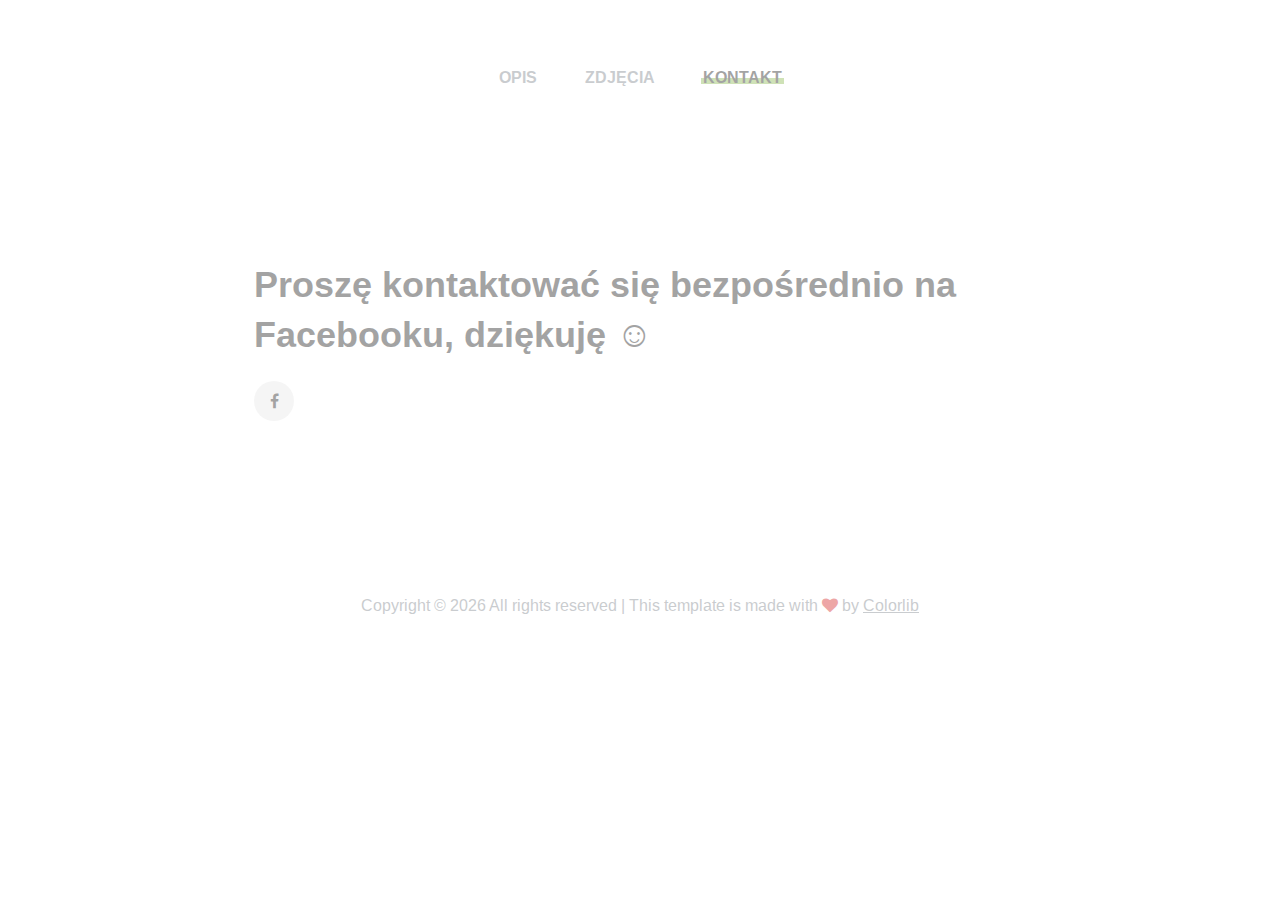
==== contact.html @ 9bf8eb84 "first commit" ====
<!DOCTYPE html>
<html lang="zxx">
<head>
	<title>Mieszkanie do wynajęcia - Na Skarpie</title>
	<meta charset="UTF-8">
	<meta name="description" content="Boto Photo Studio HTML Template">
	<meta name="keywords" content="photo, html">
	<meta name="viewport" content="width=device-width, initial-scale=1.0">
	<!-- Stylesheets -->
	<link rel="stylesheet" href="css/bootstrap.min.css"/>
	<link rel="stylesheet" href="css/font-awesome.min.css"/>
	<link rel="stylesheet" href="css/slicknav.min.css"/>
	<!-- Main Stylesheets -->
	<link rel="stylesheet" href="css/style.css"/>


	<!--[if lt IE 9]>
		<script src="https://oss.maxcdn.com/html5shiv/3.7.2/html5shiv.min.js"></script>
		<script src="https://oss.maxcdn.com/respond/1.4.2/respond.min.js"></script>
	<![endif]-->

</head>
<body>
	<!-- Page Preloder -->
	<div id="preloder">
		<div class="loader"></div>
	</div>

	<!-- Header Section -->
	<header class="header">
		<div class="container-fluid">
			<nav class="main__menu">
				<ul class="nav__menu">
					<li><a href="./index.html" >Opis</a></li>
					<li><a href="./gallery.html">Zdjęcia</a></li>
					<li><a href="./contact.html" class="menu--active">Kontakt</a></li>
				</ul>
			</nav>
		</div>
	</header>
	<!-- Header Section end -->

	<!-- Contact Page -->
	<section class="contact__page">
		<div class="contact__warp">
			<div class="row">
				<div class="col-md">
					<h2>Proszę kontaktować się bezpośrednio na Facebooku, dziękuję ☺</h2>
					<div class="contact__social">
						<a href="https://www.facebook.com/profile.php?id=100007965884926"><i class="fa fa-facebook"></i></a>

					</div>
				</div>
				<!-- <div class="col-md-6">
					<div class="contact__text">
						<p>Proszę kontaktować si</p>
					</div>
				</div>
			</div> -->
			<!-- <form class="contact__form">
				<input type="text" placeholder="Name">
				<input type="text" placeholder="Email">
				<input type="text" placeholder="Phone">
				<textarea placeholder="Message"></textarea>
				<button class="site-btn">Send Message</button>
			</form> -->
		</div>
	</section>
	<!-- Contact Page end -->

	<!-- Footer Section -->
	<footer class="footer__section">
		<div class="container">
			<!-- Link back to Colorlib can't be removed. Template is licensed under CC BY 3.0. -->
			<div class="footer__copyright__text">
				<p>Copyright &copy; <script>document.write(new Date().getFullYear());</script> All rights reserved | This template is made with <i class="fa fa-heart" aria-hidden="true"></i> by <a href="https://colorlib.com" target="_blank">Colorlib</a></p>
			</div>
			<!-- Link back to Colorlib can't be removed. Template is licensed under CC BY 3.0. -->
		</div>
	</footer>
	<!-- Footer Section end -->

	<!-- Search Begin -->
	<div class="search-model">
		<div class="h-100 d-flex align-items-center justify-content-center">
			<div class="search-close-switch">+</div>
			<form class="search-model-form">
				<input type="text" id="search-input" placeholder="Search here.....">
			</form>
		</div>
	</div>
	<!-- Search End -->

	<!--====== Javascripts & Jquery ======-->
	<script src="js/vendor/jquery-3.2.1.min.js"></script>
	<script src="js/jquery.slicknav.min.js"></script>
	<script src="js/slick.min.js"></script>
	<script src="js/main.js"></script>

	</body>
</html>
---- css/style.css ----
/* =================================
------------------------------------
  Boto | Photography HTML Template
  Version: 1.0
  Copyright By: ColorLib
 ------------------------------------
 ====================================*/

/*----------------------------------------*/
/* Template default CSS
/*----------------------------------------*/

@import url("https://fonts.googleapis.com/css2?family=Arimo:ital,wght@0,400;0,700;1,400;1,700&display=swap");


html,
body {
	height: 100%;
	font-family: "Arimo", sans-serif;
	-webkit-font-smoothing: antialiased;
}

h1,
h2,
h3,
h4,
h5,
h6 {
	margin: 0;
	color: #222222;
	font-family: "Arimo", sans-serif;
	font-weight: 700;
}

h1 {
	font-size: 70px;
}

h2 {
	font-size: 36px;
	line-height: 1.4;
}

h3 {
	font-size: 30px;
}

h4 {
	font-size: 24px;
}

h5 {
	font-size: 18px;
}

h6 {
	font-size: 16px;
}

p {
	font-size: 16px;
	color: #7E858B;
	line-height: 1.8;
}

img {
	max-width: 100%;
}

input:focus,
select:focus,
button:focus,
textarea:focus {
	outline: none;
}

a:hover,
a:focus {
	text-decoration: none;
	outline: none;
}

ul,
ol {
	padding: 0;
	margin: 0;
}

@media (min-width: 1200px) {
	.container {
		max-width: 1200px;
	}
}

/* Preloder */

#preloder {
	position: fixed;
	width: 100%;
	height: 100%;
	top: 0;
	left: 0;
	z-index: 999999;
	background: #ffffff;
}

.loader {
	width: 40px;
	height: 40px;
	position: absolute;
	top: 50%;
	left: 50%;
	margin-top: -13px;
	margin-left: -13px;
	border-radius: 60px;
	animation: loader 0.8s linear infinite;
	-webkit-animation: loader 0.8s linear infinite;
}

@keyframes loader {
	0% {
		-webkit-transform: rotate(0deg);
		transform: rotate(0deg);
		border: 4px solid #f44336;
		border-left-color: transparent;
	}
	50% {
		-webkit-transform: rotate(180deg);
		transform: rotate(180deg);
		border: 4px solid #673ab7;
		border-left-color: transparent;
	}
	100% {
		-webkit-transform: rotate(360deg);
		transform: rotate(360deg);
		border: 4px solid #f44336;
		border-left-color: transparent;
	}
}

@-webkit-keyframes loader {
	0% {
		-webkit-transform: rotate(0deg);
		border: 4px solid #f44336;
		border-left-color: transparent;
	}
	50% {
		-webkit-transform: rotate(180deg);
		border: 4px solid #673ab7;
		border-left-color: transparent;
	}
	100% {
		-webkit-transform: rotate(360deg);
		border: 4px solid #f44336;
		border-left-color: transparent;
	}
}

/*---------------------
   Helper CSS
 -----------------------*/

.section-title {
	text-align: center;
	margin-bottom: 55px;
}

.section-title img {
	margin-bottom: 15px;
}

.section-title h2 {
	font-weight: 400;
	font-size: 38px;
	text-transform: uppercase;
}

.section-title p {
	padding-top: 15px;
	margin-bottom: 0;
}

.set-bg {
	background-repeat: no-repeat;
	background-size: cover;
	background-position: top center;
}

.spad {
	padding-top: 100px;
	padding-bottom: 100px;
}

.text-white h1,
.text-white h2,
.text-white h3,
.text-white h4,
.text-white h5,
.text-white h6,
.text-white p,
.text-white span,
.text-white li,
.text-white a {
	color: #fff;
}

/*---------------------
  Commom elements
-----------------------*/

.site-btn {
	display: inline-block;
	font-size: 16px;
	padding: 16px 15px;
	min-width: 180px;
	color: #fff;
	background: #8DB952;
	line-height: 1;
	text-align: center;
	font-weight: 700;
	border: none;
	border-radius: 2px;
}

.site-btn i {
	font-size: 24px;
	position: relative;
	top: 5px;
	margin-left: 4px;
}

.site-btn:hover {
	color: #fff;
}

.section__title {
	text-align: center;
	padding-bottom: 40px;
	margin-bottom: 45px;
	position: relative;
}

.section__title:after {
	position: absolute;
	content: "";
	width: 60px;
	height: 4px;
	left: calc(50% - 30px);
	bottom: 0;
	background: #8DB952;
}

.section__title h2 {
	margin-bottom: 0;
	text-transform: uppercase;
}

@media (max-width: 576px) {
	.section__title h2 {
		font-size: 24px;
	}
}

.search-model {
	display: none;
	position: fixed;
	width: 100%;
	height: 100%;
	left: 0;
	top: 0;
	background: #ffffff;
	z-index: 99999;
}

.search-model-form {
	padding: 0 15px;
}

.search-model-form input {
	width: 500px;
	font-size: 34px;
	border: none;
	border-bottom: 2px solid #ededed;
	background: 0 0;
	color: #999;
}

@media (max-width: 576px) {
	.search-model-form input {
		width: 100%;
		font-size: 24px;
	}
}

.search-close-switch {
	position: absolute;
	width: 50px;
	height: 50px;
	background: #333;
	color: #fff;
	text-align: center;
	border-radius: 50%;
	font-size: 39px;
	line-height: 28px;
	top: 30px;
	cursor: pointer;
	-webkit-transform: rotate(45deg);
	-ms-transform: rotate(45deg);
	transform: rotate(45deg);
	display: -webkit-box;
	display: -ms-flexbox;
	display: flex;
	-webkit-box-align: center;
	-ms-flex-align: center;
	align-items: center;
	-webkit-box-pack: center;
	-ms-flex-pack: center;
	justify-content: center;
}

.pt83 {
	padding-top: 83px;
}

/*---------------------
   Header section
 -----------------------*/

.header {
	padding: 40px 45px 0;
	padding-top: 40px;
}

@media (max-width: 576px) {
	.header {
		padding: 40px 0 0;
	}
}

@media (max-width: 576px) {
	.header__social {
		display: none;
	}
}

.header__social a,
.header__switches a {
	display: inline-block;
	color: #222222;
	padding-top: 5px;
	margin-right: 15px;
	font-size: 16px;
}

.header__social a:last-child,
.header__switches a:last-child {
	margin-right: 0;
}

.header__social a.nav-switch,
.header__switches a.nav-switch {
	display: none;
	width: 40px;
	height: 40px;
	border-radius: 50%;
	background: #e1e1e1;
	text-align: center;
	padding-top: 9px;
	margin-top: -9px;
}

@media (max-width: 576px) {
	.header__social a.nav-switch,
	.header__switches a.nav-switch {
		display: inline-block;
	}
}

.header__switches {
	text-align: right;
}

@media (max-width: 576px) {
	.header__switches {
		text-align: center;
		padding-top: 20px;
	}
}

/*----------
   Menu
 ---------*/

.main__menu {
	position: relative;
	right: 0;
	padding-top: 25px;
	text-align: center;
}

@media (max-width: 576px) {
	.main__menu .nav__menu {
		display: none;
	}
}

.main__menu .nav__menu>li {
	display: inline-block;
	position: relative;
}

.main__menu .nav__menu>li:last-child a {
	margin-right: 0;
}

.main__menu .nav__menu>li>a {
	position: relative;
	font-size: 16px;
	color: #7E858B;
	font-weight: 700;
	padding: 5px 2px;
	margin-right: 40px;
	text-transform: uppercase;
}

@media only screen and (min-width: 576px) and (max-width: 767px) {
	.main__menu .nav__menu>li>a {
		margin-right: 20px;
	}
}

.main__menu .nav__menu>li>a:after {
	position: absolute;
	content: "";
	width: 0;
	height: 6px;
	left: 0;
	bottom: 8px;
	background: #8DB952;
	z-index: -1;
	-webkit-transition: 0.3s;
	-o-transition: 0.3s;
	transition: 0.3s;
}

.main__menu .nav__menu>li>a.menu--active {
	color: #222222;
}

.main__menu .nav__menu>li>a.menu--active:after {
	width: 100%;
}

.main__menu .nav__menu>li:hover a {
	color: #222222;
}

.main__menu .nav__menu>li:hover a:after {
	width: 100%;
}

.main__menu .nav__menu>li:hover .sub__menu {
	top: 100%;
	opacity: 1;
	visibility: visible;
	margin-top: 15px;
}

.main__menu .nav__menu>li .sub__menu {
	position: absolute;
	text-align: left;
	padding: 10px 0;
	width: 170px;
	left: 0;
	top: 100%;
	margin-top: 50px;
	-webkit-box-shadow: 0 9px 50px rgba(0, 0, 0, 0.1);
	box-shadow: 0 9px 50px rgba(0, 0, 0, 0.1);
	background: #fff;
	opacity: 0;
	visibility: hidden;
	z-index: 99;
	-webkit-transition: all 0.4s;
	-o-transition: all 0.4s;
	transition: all 0.4s;
}

.main__menu .nav__menu>li .sub__menu:after {
	position: absolute;
	content: "";
	width: 100%;
	height: 25px;
	left: 0;
	top: -25px;
}

.main__menu .nav__menu>li .sub__menu>li {
	display: block;
}

.main__menu .nav__menu>li .sub__menu>li>a {
	display: block;
	display: block;
	padding: 5px 15px;
	color: #7E858B;
	text-transform: none;
	margin: 0;
	font-size: 14px;
	font-weight: 700;
}

.main__menu .nav__menu>li .sub__menu>li>a:hover {
	color: #222222;
}

.main__menu .nav__menu>li .sub__menu>li>a:after {
	display: none;
}

.slicknav_menu {
	background: #f7f7f7;
	padding: 0;
	margin-bottom: 30px;
	text-align: left;
	display: none;
}

@media (max-width: 576px) {
	.slicknav_menu {
		display: block;
	}
}

.slicknav_btn {
	display: none;
}

.slicknav_nav ul {
	margin: 0;
}

.slicknav_nav .slicknav_row:hover {
	border-radius: 0;
	background: transparent;
	color: #222222;
}

.slicknav_nav a:hover {
	border-radius: 0;
	background: transparent;
	color: #222222;
}

.slicknav_nav .slicknav_row,
.slicknav_nav a {
	padding: 11px 25px;
	margin: 0;
	color: #222222;
	font-size: 16px;
	font-weight: 700;
	border-bottom: 1px solid #e9e9e9;
}

.slicknav_nav .slicknav_item a {
	border-bottom: none;
}

/*---------------------
   Hero section
 -----------------------*/

.hero__section {
	padding-top: 120px;
	margin-bottom: 90px;
}

@media (max-width: 576px) {
	.hero__section {
		padding-top: 30px;
	}
}

.slide-item {
	padding: 0 5px;
	outline: none;
	cursor: pointer;
}

.slick-center.slide-item img {
	padding: 0;
	-webkit-transition: all 0.4s ease 0s;
	-o-transition: all 0.4s ease 0s;
	transition: all 0.4s ease 0s;
}

.hero-slider .slick-track {
	-webkit-transition: all 0.1s;
	-o-transition: all 0.1s;
	transition: all 0.1s;
}

.slide-item img {
	height: 570px;
	padding: 65px 0;
	-webkit-transition: 0.4s;
	-o-transition: 0.4s;
	transition: 0.4s;
}

@media (max-width: 576px) {
	.slide-item img {
		padding: 0;
	}
}

.hero-text-slider {
	text-align: center;
	padding-top: 50px;
	max-width: 800px;
	margin: 0 auto;
}

/*---------------------
   Footer section
 -----------------------*/

.footer__copyright__text {
	text-align: center;
	padding-bottom: 5px;
}

.footer__copyright__text p {
	font-size: 16px;
}

.footer__copyright__text i {
	color: #d32a2a;
}

.footer__copyright__text a {
	color: #7E858B;
	text-decoration: underline;
}

.footer__copyright__text a:hover {
	color: #8DB952;
}

/*------------------
   About page
 ------------------*/

.about__page {
	padding: 90px 60px 150px;
}

@media (max-width: 576px) {
	.about__page {
		padding: 30px 0 150px;
	}
}

.about__title {
	display: inline-block;
	margin-bottom: 50px;
	position: relative;
}

.about__title:after {
	position: absolute;
	content: "";
	width: 100%;
	height: 6px;
	left: 0;
	bottom: 8px;
	background: #8DB952;
	opacity: 0.5;
	z-index: -1;
}

.about__text {
	padding-bottom: 50px;
}

.about__text img {
	padding-top: 20px;
}

.about__meta {
	overflow: hidden;
	margin-bottom: 35px;
}

.about__meta img {
	float: left;
	width: 100px;
	height: 100px;
	border-radius: 50%;
	margin-right: 15px;
	padding-top: 0;
}

.about__meta__info {
	overflow: hidden;
	padding-top: 25px;
}

.about__meta__info h5 {
	margin-bottom: 5px;
}

.about__meta__info p {
	text-transform: uppercase;
	font-size: 12px;
	color: #8DB952;
}

.experience__item {
	padding-top: 15px;
	margin-bottom: 20px;
}

.experience__item h4 {
	font-size: 20px;
	margin-bottom: 20px;
}

.skills__text {
	padding-bottom: 50px;
}

.skills__text p {
	margin-bottom: 40px;
}

.single-progress-item {
	margin-bottom: 30px;
}

.single-progress-item h6 {
	margin-bottom: 10px;
}

.progress-bar-style {
	height: 6px;
	background: #E8E8E8;
}

.progress-bar-style .bar-inner {
	height: 100%;
	background: #8DB952;
}

/*-------------------
   Gallery Page
 -------------------*/

.gallery__page {
	padding: 80px 15px 65px;
}

@media (max-width: 576px) {
	.gallery__page {
		padding: 30px 15px 65px;
	}
}

.gallery__warp {
	max-width: 1570px;
	margin: 0 auto;
}

.gallery__item {
	display: block;
	margin-bottom: 30px;
}

.gallery__item img {
	min-width: 100%;
}

.fr-position-outside {
	left: 0;
	top: 0;
	right: auto;
	bottom: auto;
}

.fr-position-text {
	color: #fff;
}

.fr-window-skin-fresco.fr-window-ui-outside .fr-close-background,
.fr-window-skin-fresco.fr-window-ui-outside .fr-close:hover .fr-close-background {
	background-color: transparent;
}

.fr-thumbnail-active {
	border: 2px solid #8DB952;
}

/*----------------
   Blog Page
 ----------------*/

.blog__page {
	padding: 90px 0 55px;
}

@media (max-width: 576px) {
	.blog__page {
		padding: 30px 0 55px;
	}
}

.blog__warp {
	max-width: 1570px;
	padding: 0 15px;
	margin: 0 auto;
}

.blog__item {
	height: 370px;
	position: relative;
	margin-bottom: 30px;
	background-position: center;
}

.blog__item.blog__item--long {
	height: 770px;
}

.blog__item::after {
	position: absolute;
	content: "";
	width: 100%;
	height: 100%;
	left: 0;
	top: 0;
	background: -webkit-gradient(linear, left top, left bottom, from(rgba(0, 0, 0, 0)), color-stop(43%, rgba(0, 0, 0, 0)), to(rgba(0, 0, 0, 0.49)));
	background: -o-linear-gradient(top, rgba(0, 0, 0, 0) 0%, rgba(0, 0, 0, 0) 43%, rgba(0, 0, 0, 0.49) 100%);
	background: linear-gradient(to bottom, rgba(0, 0, 0, 0) 0%, rgba(0, 0, 0, 0) 43%, rgba(0, 0, 0, 0.49) 100%);
}

@media (max-width: 576px),
only screen and (min-width: 576px) and (max-width: 767px) {
	.blog__item h3 {
		font-size: 22px;
	}
}

.blog__content {
	position: absolute;
	bottom: 30px;
	padding: 0 30px;
	z-index: 2;
}

.blog__content h4 {
	font-size: 22px;
}

.blog__content h4 a {
	color: #fff;
}

.blog__date {
	font-size: 12px;
	font-weight: 700;
	color: #fff;
	margin-bottom: 10px;
}

/*-------------------
   Blog Single Page
 --------------------*/

.blog__slider {
	padding: 70px 0 60px;
}

@media (max-width: 576px) {
	.blog__slider {
		padding: 30px 0 60px;
	}
}

.blog__slider .slick-track {
	margin-left: 380px;
}

@media only screen and (min-width: 768px) and (max-width: 991px) {
	.blog__slider .slick-track {
		margin-left: 250px;
	}
}

@media only screen and (min-width: 576px) and (max-width: 767px),
(max-width: 576px) {
	.blog__slider .slick-track {
		margin-left: 0;
	}
}

.blog__slider__item {
	outline: none;
	padding: 0 3px;
}

.blog__container {
	max-width: 1000px;
	padding: 0 15px;
	margin: 0 auto 30px;
}

.blog__container p {
	font-size: 18px;
}

.blog__container h4 {
	font-size: 22px;
	margin-bottom: 20px;
}

.blog__header {
	text-align: center;
}

.blog__cata {
	display: inline-block;
	font-size: 12px;
	font-weight: 700;
	padding: 4px 13px;
	border-radius: 2px;
	color: #fff;
	background: #8DB952;
	margin-bottom: 20px;
}

.blog__single__title {
	font-size: 44px;
	margin-bottom: 30px;
	line-height: 1.2;
}

.blog__metas {
	margin-bottom: 30px;
}

.blog__metas .blog__meta {
	position: relative;
	display: inline-block;
	margin-right: 18px;
	margin-bottom: 5px;
	padding-right: 20px;
	font-size: 14px;
	color: #7E858B;
}

.blog__metas .blog__meta:after {
	position: absolute;
	content: "|";
	font-size: 14px;
	right: 0;
	top: 0;
	color: #7E858B;
}

.blog__metas .blog__meta:last-child {
	margin-right: 0;
	padding-right: 0;
}

.blog__metas .blog__meta:last-child:after {
	display: none;
}

.blog__article blockquote {
	max-width: 1170px;
	margin: 50px auto;
	padding: 45px 45px 55px;
	background-color: #EAEFE5;
	background-image: url("../img/blog-single/quote.png");
	background-repeat: no-repeat;
	background-position: right 60px bottom -10px;
}

.blog__article blockquote p {
	color: #222222;
	font-size: 20px;
	line-height: 1.5;
	margin-bottom: 25px;
}

.blog__article blockquote h4 {
	font-size: 16px;
	margin-bottom: 10px;
}

.blog__article blockquote h5 {
	font-size: 14px;
	text-transform: uppercase;
	color: #8DB952;
	letter-spacing: 2px;
}

.blog__banner {
	max-width: 1170px;
	margin: 0 auto;
}

.blog__banner img {
	min-width: 100%;
}

.post__footer {
	border-top: 1px solid #E8E8E8;
	padding-top: 30px;
	margin-bottom: 70px;
}

.post__tags a {
	display: inline-block;
	font-family: "Raleway", sans-serif;
	color: #7E858B;
	font-size: 12px;
	font-weight: 700;
	padding: 5px 21px;
	margin-bottom: 5px;
	margin-right: 2px;
	background-color: #F3F3F3;
	-webkit-transition: 0.3s;
	-o-transition: 0.3s;
	transition: 0.3s;
}

.post__tags a:hover {
	background: #8DB952;
	color: #fff;
}

.post__share {
	text-align: right;
}

@media only screen and (min-width: 576px) and (max-width: 767px),
(max-width: 576px) {
	.post__share {
		text-align: left;
		padding-top: 35px;
	}
}

.post__share span {
	display: inline-block;
	font-size: 16px;
	font-weight: 700;
}

.post__share a {
	display: inline-block;
	font-size: 16px;
	color: #7E858B;
	margin-left: 30px;
}

.post__share a:first-child {
	margin-left: 0;
}

.comment__area {
	padding-bottom: 100px;
}

.comment__area h2 {
	margin-bottom: 40px;
}

.comment__form input,
.comment__form textarea {
	width: 100%;
	height: 50px;
	font-size: 16px;
	padding: 15px 20px;
	margin-bottom: 26px;
	color: #222222;
	border: 1px solid rgba(0, 0, 0, 0.1);
}

.comment__form input:focus,
.comment__form textarea:focus {
	border: 1px solid #8DB952;
}

.comment__form textarea {
	height: 110px;
	resize: none;
	margin-bottom: 50px;
}

.blog__details__comment {
	border-bottom: 1px solid #EBEBEB;
	padding-bottom: 30px;
}

.blog__details__comment h4 {
	color: #222222;
	text-transform: uppercase;
	margin-bottom: 50px;
}

.recent__post {
	padding: 75px 15px 60px;
	border-top: 1px solid #E8E8E8;
}

.recent__post h2 {
	margin-bottom: 65px;
}

.recent__post .blog__item {
	background-position: center;
}

/*----------------
   Contact Page
 ----------------*/

.contact__warp {
	max-width: 802px;
	padding: 170px 15px 130px;
	margin: 0 auto;
}

@media (max-width: 576px) {
	.contact__warp {
		padding: 30px 15px 130px;
	}
}

.contact__social {
	padding-top: 20px;
	margin-bottom: 40px;
}

.contact__social a {
	display: inline-block;
	text-align: center;
	width: 40px;
	height: 40px;
	padding-top: 8px;
	margin-right: 6px;
	color: #222222;
	border-radius: 50%;
	background: #E8E8E8;
	-webkit-transition: 0.3s;
	-o-transition: 0.3s;
	transition: 0.3s;
}

.contact__social a:hover {
	background: #8DB952;
	color: #ffffff;
}

.contact__text p {
	font-size: 18px;
	color: #222222;
}

.contact__form {
	padding-top: 20px;
}

.contact__form input,
.contact__form textarea {
	width: 100%;
	height: 50px;
	font-size: 16px;
	padding: 15px 20px;
	margin-bottom: 26px;
	color: #222222;
	border: 1px solid rgba(0, 0, 0, 0.1);
}

.contact__form input:focus,
.contact__form textarea:focus {
	border: 1px solid #8DB952;
}

.contact__form textarea {
	height: 110px;
	resize: none;
	margin-bottom: 50px;
}
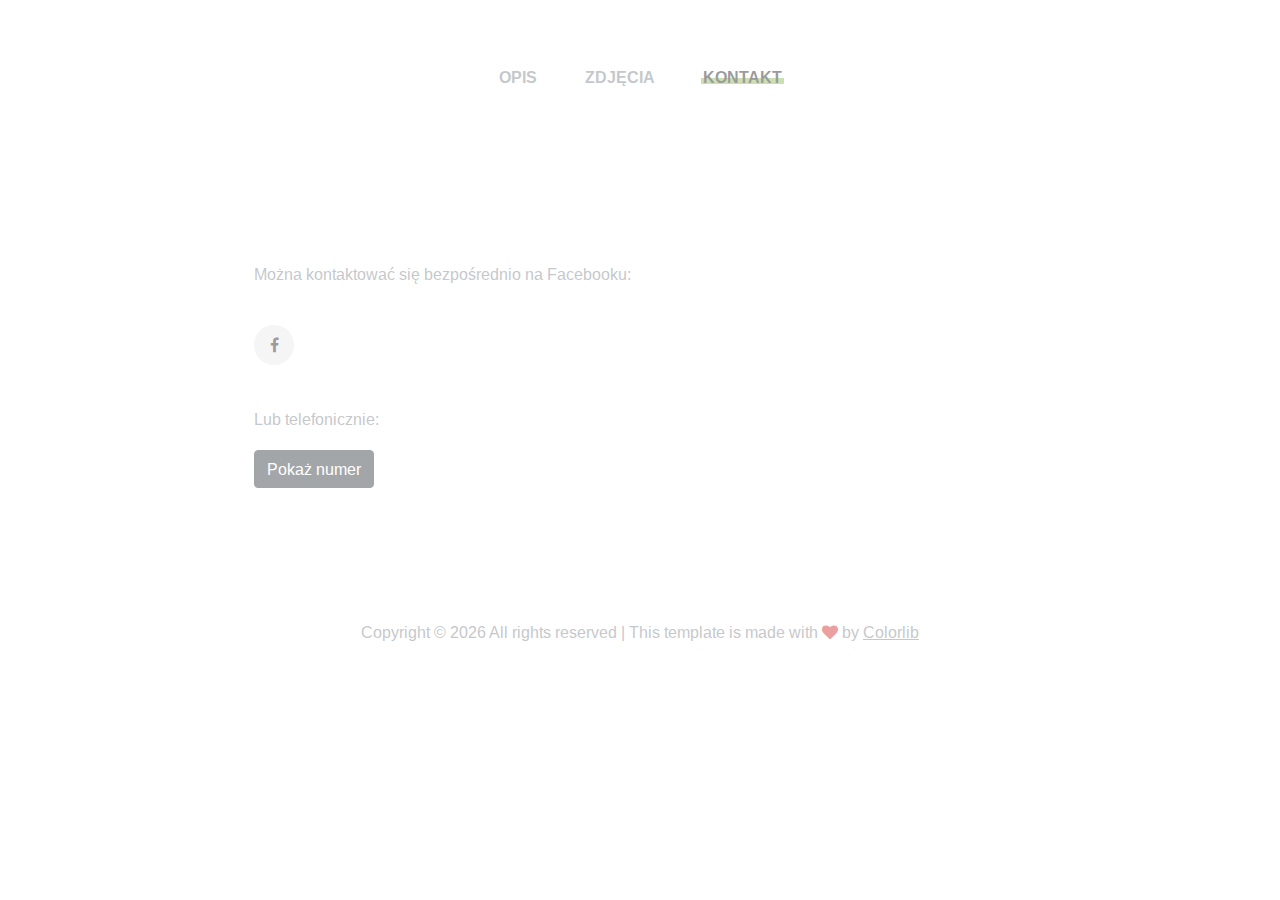
==== commit e778f142: "improve contact data" ====
--- a/contact.html
+++ b/contact.html
@@ -45,11 +45,14 @@
 		<div class="contact__warp">
 			<div class="row">
 				<div class="col-md">
-					<h2>Proszę kontaktować się bezpośrednio na Facebooku, dziękuję ☺</h2>
-					<div class="contact__social">
+					<p>Można kontaktować się bezpośrednio na Facebooku:<div class="contact__social">
 						<a href="https://www.facebook.com/profile.php?id=100007965884926"><i class="fa fa-facebook"></i></a>
-
+					</div> </p>
+					<p>Lub telefonicznie:</p>
+					<div id="phone-displayer">
+						<button class="btn btn-dark">Pokaż numer</button>
 					</div>
+					
 				</div>
 				<!-- <div class="col-md-6">
 					<div class="contact__text">
--- a/css/style.css
+++ b/css/style.css
@@ -398,11 +398,7 @@
 	text-align: center;
 }
 
-@media (max-width: 576px) {
-	.main__menu .nav__menu {
-		display: none;
-	}
-}
+
 
 .main__menu .nav__menu>li {
 	display: inline-block;
@@ -565,6 +561,16 @@
 	border-bottom: none;
 }
 
+@media (max-width: 576px) {
+	.main__menu .nav__menu>li>a {
+
+		font-size: 12px;
+
+	}
+}
+
+
+
 /*---------------------
    Hero section
  -----------------------*/
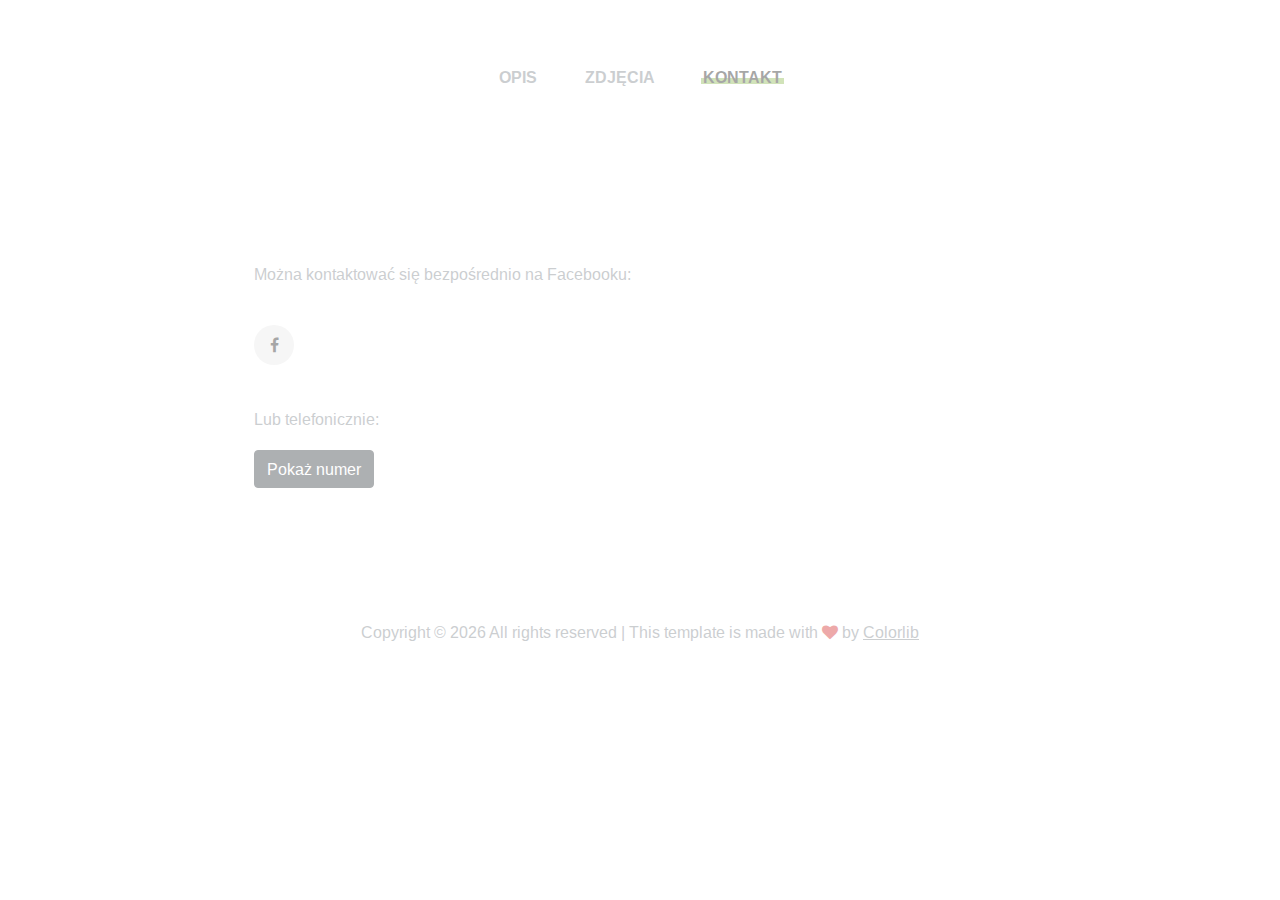
==== commit 14f2d5cd: "remove phone" ====
--- a/contact.html
+++ b/contact.html
@@ -46,7 +46,7 @@
 			<div class="row">
 				<div class="col-md">
 					<p>Można kontaktować się bezpośrednio na Facebooku:<div class="contact__social">
-						<a href="https://www.facebook.com/profile.php?id=100007965884926"><i class="fa fa-facebook"></i></a>
+						<a href=""><i class="fa fa-facebook"></i></a>
 					</div> </p>
 					<p>Lub telefonicznie:</p>
 					<div id="phone-displayer">
